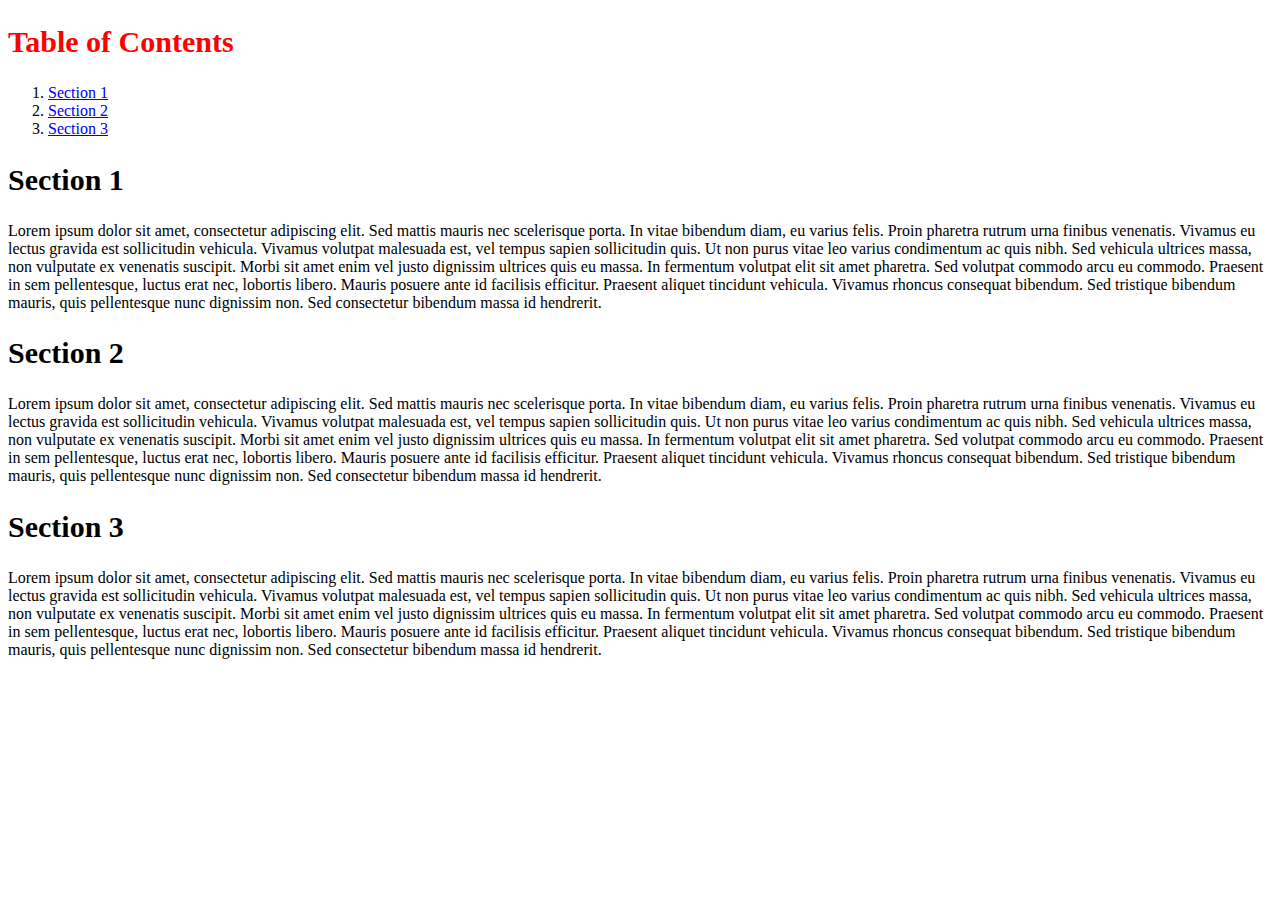
==== links1.html @ 3b55eef7 "message" ====
<!DOCTYPE html>
<html>
    <head>
        <title>My Web Page!</title>
     <style>
        h2{
            color: black;
            font-weight: bolder;
            font-size: 30px;
        }

     </style>
    </head>
    <body>
        <h2 style="color: red">Table of Contents</h2>
        <ol>
            <li><a href="#section1">Section 1</a></li>
            <li><a href="#section2">Section 2</a></li>
            <li><a href="#section3">Section 3</a></li>
        </ol>
        <h2 id="section1">Section 1</h2>
        <p>
            Lorem ipsum dolor sit amet, consectetur adipiscing elit. Sed mattis mauris nec scelerisque porta. In vitae bibendum diam, eu varius felis. Proin pharetra rutrum urna finibus venenatis. Vivamus eu lectus gravida est sollicitudin vehicula. Vivamus volutpat malesuada est, vel tempus sapien sollicitudin quis. Ut non purus vitae leo varius condimentum ac quis nibh. Sed vehicula ultrices massa, non vulputate ex venenatis suscipit. Morbi sit amet enim vel justo dignissim ultrices quis eu massa. In fermentum volutpat elit sit amet pharetra. Sed volutpat commodo arcu eu commodo. Praesent in sem pellentesque, luctus erat nec, lobortis libero. Mauris posuere ante id facilisis efficitur. Praesent aliquet tincidunt vehicula. Vivamus rhoncus consequat bibendum. Sed tristique bibendum mauris, quis pellentesque nunc dignissim non. Sed consectetur bibendum massa id hendrerit.
        </p>
        <h2 id="section2">Section 2</h2>
        <p>
            Lorem ipsum dolor sit amet, consectetur adipiscing elit. Sed mattis mauris nec scelerisque porta. In vitae bibendum diam, eu varius felis. Proin pharetra rutrum urna finibus venenatis. Vivamus eu lectus gravida est sollicitudin vehicula. Vivamus volutpat malesuada est, vel tempus sapien sollicitudin quis. Ut non purus vitae leo varius condimentum ac quis nibh. Sed vehicula ultrices massa, non vulputate ex venenatis suscipit. Morbi sit amet enim vel justo dignissim ultrices quis eu massa. In fermentum volutpat elit sit amet pharetra. Sed volutpat commodo arcu eu commodo. Praesent in sem pellentesque, luctus erat nec, lobortis libero. Mauris posuere ante id facilisis efficitur. Praesent aliquet tincidunt vehicula. Vivamus rhoncus consequat bibendum. Sed tristique bibendum mauris, quis pellentesque nunc dignissim non. Sed consectetur bibendum massa id hendrerit.
        </p>
        <h2 id="section3">Section 3</h2>
        <p>
            Lorem ipsum dolor sit amet, consectetur adipiscing elit. Sed mattis mauris nec scelerisque porta. In vitae bibendum diam, eu varius felis. Proin pharetra rutrum urna finibus venenatis. Vivamus eu lectus gravida est sollicitudin vehicula. Vivamus volutpat malesuada est, vel tempus sapien sollicitudin quis. Ut non purus vitae leo varius condimentum ac quis nibh. Sed vehicula ultrices massa, non vulputate ex venenatis suscipit. Morbi sit amet enim vel justo dignissim ultrices quis eu massa. In fermentum volutpat elit sit amet pharetra. Sed volutpat commodo arcu eu commodo. Praesent in sem pellentesque, luctus erat nec, lobortis libero. Mauris posuere ante id facilisis efficitur. Praesent aliquet tincidunt vehicula. Vivamus rhoncus consequat bibendum. Sed tristique bibendum mauris, quis pellentesque nunc dignissim non. Sed consectetur bibendum massa id hendrerit.
        </p>
    </body>
</html>
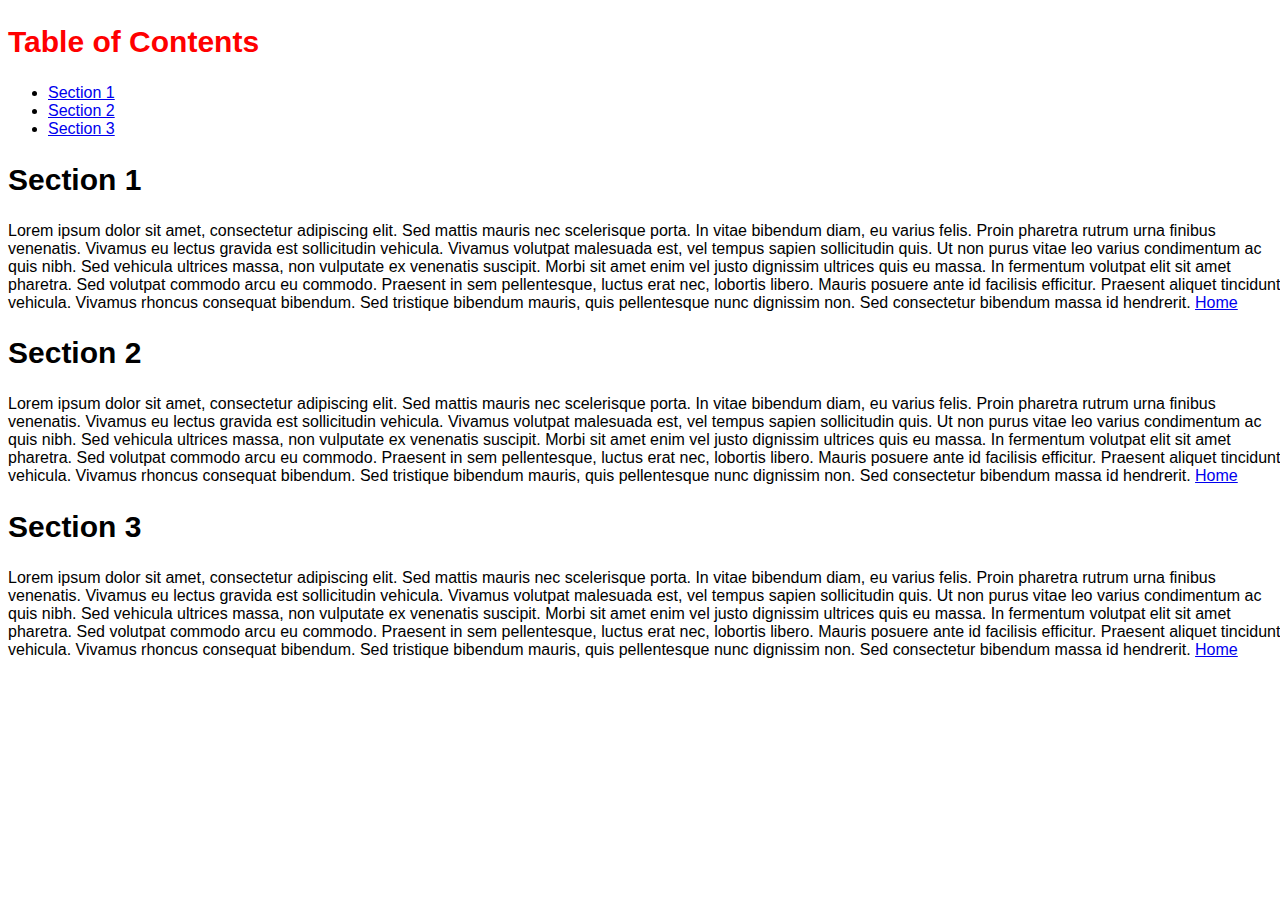
==== commit 399bdb11: "hi every thing is up to date' abd the" ====
--- a/links1.html
+++ b/links1.html
@@ -3,9 +3,10 @@
 <html>
     <head>
         <title>My Web Page!</title>
+        <link rel="stylesheet" type="text/css" href="s.css">
      <style>
         h2{
-            color: black;
+            color: solid black;
             font-weight: bolder;
             font-size: 30px;
         }
@@ -13,23 +14,26 @@
      </style>
     </head>
     <body>
-        <h2 style="color: red">Table of Contents</h2>
-        <ol>
+        <h2 id="1" style="color: red">Table of Contents</h2>
+        <ul>
             <li><a href="#section1">Section 1</a></li>
             <li><a href="#section2">Section 2</a></li>
             <li><a href="#section3">Section 3</a></li>
-        </ol>
+        </ul>
         <h2 id="section1">Section 1</h2>
         <p>
             Lorem ipsum dolor sit amet, consectetur adipiscing elit. Sed mattis mauris nec scelerisque porta. In vitae bibendum diam, eu varius felis. Proin pharetra rutrum urna finibus venenatis. Vivamus eu lectus gravida est sollicitudin vehicula. Vivamus volutpat malesuada est, vel tempus sapien sollicitudin quis. Ut non purus vitae leo varius condimentum ac quis nibh. Sed vehicula ultrices massa, non vulputate ex venenatis suscipit. Morbi sit amet enim vel justo dignissim ultrices quis eu massa. In fermentum volutpat elit sit amet pharetra. Sed volutpat commodo arcu eu commodo. Praesent in sem pellentesque, luctus erat nec, lobortis libero. Mauris posuere ante id facilisis efficitur. Praesent aliquet tincidunt vehicula. Vivamus rhoncus consequat bibendum. Sed tristique bibendum mauris, quis pellentesque nunc dignissim non. Sed consectetur bibendum massa id hendrerit.
+             <a href="https://www.google.com/">Home</a>
         </p>
         <h2 id="section2">Section 2</h2>
         <p>
             Lorem ipsum dolor sit amet, consectetur adipiscing elit. Sed mattis mauris nec scelerisque porta. In vitae bibendum diam, eu varius felis. Proin pharetra rutrum urna finibus venenatis. Vivamus eu lectus gravida est sollicitudin vehicula. Vivamus volutpat malesuada est, vel tempus sapien sollicitudin quis. Ut non purus vitae leo varius condimentum ac quis nibh. Sed vehicula ultrices massa, non vulputate ex venenatis suscipit. Morbi sit amet enim vel justo dignissim ultrices quis eu massa. In fermentum volutpat elit sit amet pharetra. Sed volutpat commodo arcu eu commodo. Praesent in sem pellentesque, luctus erat nec, lobortis libero. Mauris posuere ante id facilisis efficitur. Praesent aliquet tincidunt vehicula. Vivamus rhoncus consequat bibendum. Sed tristique bibendum mauris, quis pellentesque nunc dignissim non. Sed consectetur bibendum massa id hendrerit.
+             <a href="#1">Home</a>
         </p>
         <h2 id="section3">Section 3</h2>
         <p>
             Lorem ipsum dolor sit amet, consectetur adipiscing elit. Sed mattis mauris nec scelerisque porta. In vitae bibendum diam, eu varius felis. Proin pharetra rutrum urna finibus venenatis. Vivamus eu lectus gravida est sollicitudin vehicula. Vivamus volutpat malesuada est, vel tempus sapien sollicitudin quis. Ut non purus vitae leo varius condimentum ac quis nibh. Sed vehicula ultrices massa, non vulputate ex venenatis suscipit. Morbi sit amet enim vel justo dignissim ultrices quis eu massa. In fermentum volutpat elit sit amet pharetra. Sed volutpat commodo arcu eu commodo. Praesent in sem pellentesque, luctus erat nec, lobortis libero. Mauris posuere ante id facilisis efficitur. Praesent aliquet tincidunt vehicula. Vivamus rhoncus consequat bibendum. Sed tristique bibendum mauris, quis pellentesque nunc dignissim non. Sed consectetur bibendum massa id hendrerit.
+            <a href="#1">Home</a>
         </p>
     </body>
 </html>
--- a/s.css
+++ b/s.css
@@ -0,0 +1 @@
+body{font-family:Arial,Helvetica,sans-serif;width:100%}#header{height:150px;width:75%;background-color:#ab183d;margin-top:5px;border:1px solid #000}#head-title{padding-top:40px;font-weight:700;font-size:45px;color:#fff}#heading{background-color:#ab183d;height:35px;color:#fff;font-weight:700;font-size:25px}#menu ul{list-style-type:none;margin:0;padding:0;width:75%;margin-top:-1px}#menu ul li{display:inline;float:left;background-color:#000;height:40px}#menu ul li{display:inline;float:left;display:block}#menu ul li a{display:block;width:100px;color:#fff;padding-top:4px}#box1{height:800px;width:300px;border:1px;border-style:groove;border-color:#360;background-color:#fff;border:2px solid #d2691e}#box2{height:300px;width:300px;border:1px;border-style:groove;border-color:#360;background-color:#fff;border:2px solid #d2691e}#box2{height:290px;width:300px;border:1px;border-style:groove;border-color:#360;background-color:#fff;border:2px solid #d2691e}table td{width:25%}#post ul li a{line-height:1.8px}#marquee1{width:75%}#image1{height:60px;width:245px;background-color:#868a08;font-size:20px;color:#fff;font-weight:700}#image1 a{height:60px;width:245px;background-color:#868a08;font-size:20px;color:#fff;font-weight:700;text-decoration:none}#image2{height:60px;width:245px;background-color:#0404b4;font-size:x-large;color:#fff;font-weight:700}#image2 a{height:60px;width:245px;background-color:#0404b4;font-size:x-large;color:#fff;font-weight:700;text-decoration:none}#image3{height:60px;width:245px;background-color:#fb5e03;font-size:x-large;color:#fff;font-weight:700}#image3 a{height:60px;width:245px;background-color:#fb5e03;font-size:x-large;color:#fff;font-weight:700;text-decoration:none}#image4{height:60px;width:245px;background-color:#8c0101;font-size:x-large;color:#fff;font-weight:700}#image4 a{height:60px;width:245px;background-color:#8c0101;font-size:x-large;color:#fff;font-weight:700;text-decoration:none}#image5{height:60px;width:245px;background-color:#fb0303;font-size:20px;color:#fff;font-weight:700}#image5 a{height:60px;width:245px;background-color:#fb0303;font-size:20px;color:#fff;font-weight:700;text-decoration:none}#image6{height:60px;width:245px;background-color:#0b610b;font-size:20px;color:#fff;font-weight:700}#image6 a{height:60px;width:245px;background-color:#0b610b;font-size:20px;color:#fff;font-weight:700;text-decoration:none}#image7{height:60px;width:245px;background-color:#ff00bf;font-size:20px;color:#fff;font-weight:700}#image7 a{height:60px;width:245px;background-color:#ff00bf;font-size:20px;color:#fff;font-weight:700;text-decoration:none}#image8{height:60px;width:245px;background-color:#0080ff;font-size:20px;color:#fff;font-weight:700}#image8 a{height:60px;width:245px;background-color:#0080ff;font-size:20px;color:#fff;font-weight:700;text-decoration:none}#facebook{align:center;border:1px groove;width:70%;height:37px;width:350px;background-color:#0000a0;font-size:x-large;font-color:#fff;font-weight:700}#view{padding-top:4px;font-size:18px;font-weight:700;color:#0000a0}#view a{padding-top:4px;font-size:18px;font-weight:700;margin-left:180px;color:#0000a0;text-decoration:none}#matter{color:red;font-size:17px;text-align:center}#wrap{width:75%;height:50px;margin:0;z-index:99;position:relative;background-color:#000}.navbar{height:50px;padding:0;margin:0;position:absolute;border-right:1px solid #54879d}.navbar li{height:30px;width:120px;float:left;text-align:center;list-style:none;font:normal bold 14px/1.2em Arial,Verdana,Helvetica;padding:0;margin:0;background-color:#000}.navbar a{padding:18px 0;border-left:1px solid #fff;border-right:1px solid #000;text-decoration:none;color:#fff;display:block}.navbar li ul{display:none;height:auto;margin:0;padding:0;color:#fff}.navbar li:hover ul{display:block}.navbar li ul li{background-color:#000;height:55px;margin-top:-8px}.navbar li ul li a{border-left:1px solid #1f5065;border-right:1px solid #1f5065;border-top:1px solid #74a3b7;border-bottom:1px solid #1f5065}.navbar li ul li a:hover{background-color:#366b82}@media(max-width:767px;){#header{width:100%}}